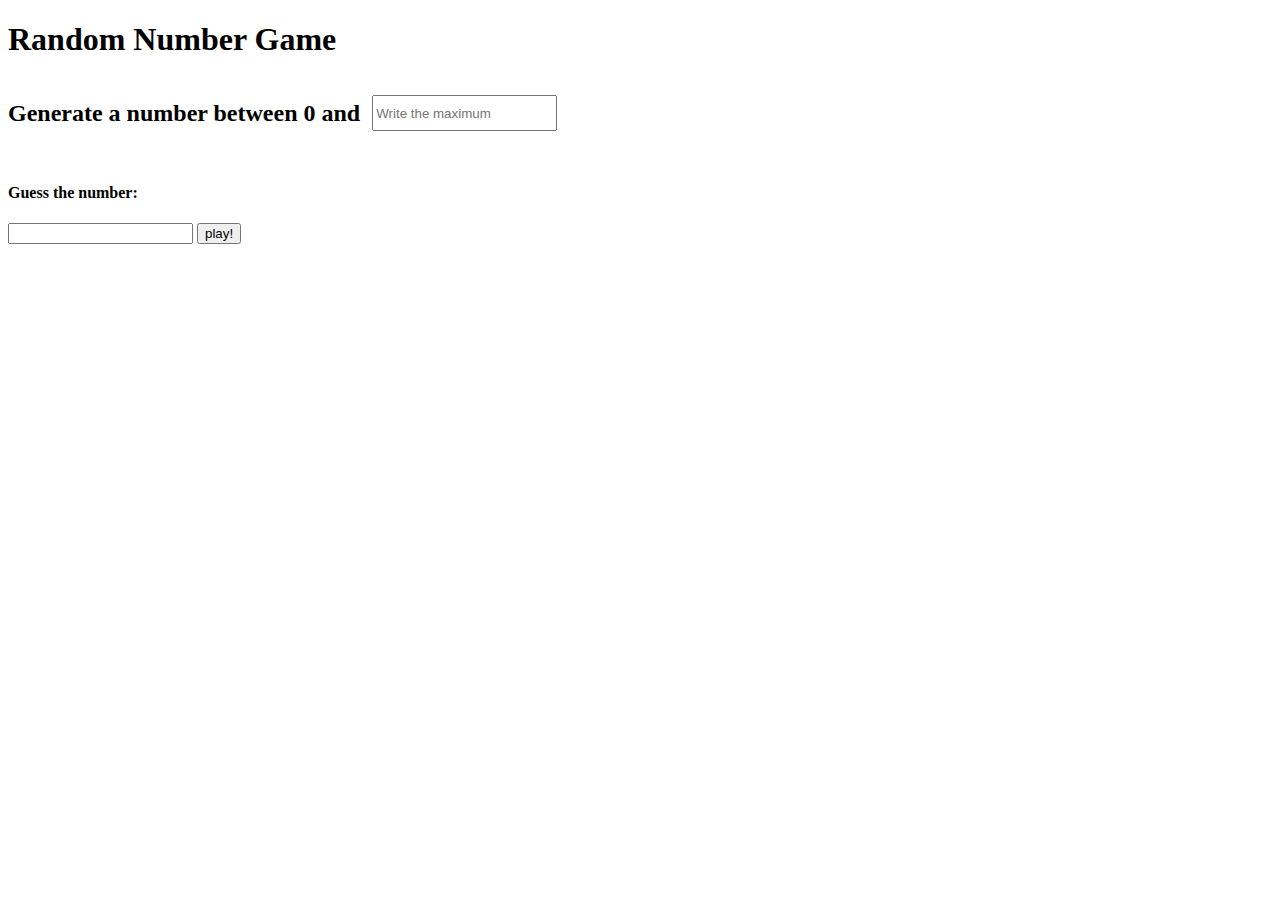
==== 숫자놀이/index.html @ 7ef055d5 "Create index.html" ====
<!DOCTYPE html>
<html lang="en">
<head>
  <meta charset="UTF-8" />
  <link rel="icon" type="image/svg+xml" href="/vite.svg" />
  <meta name="viewport" content="width=device-width, initial-scale=1.0" />
</head>
<body>
  <h1>Random Number Game</h1>
  <div style="display: flex; align-items: center">
  <h2>Generate a number between 0 and &nbsp; <span id ="maximum"></h2>
    <form id="generate-form">
      <input id="range" type="number" min="0" placeholder="Write the maximum" style="height: 30px" />
    </form>
  </div>
  <p style="display: flex; align-items: center">
  <h4> Guess the number:&nbsp;</h4>
    <form id="play-form">
      <input id ="number" type="number" min="0">
      <button>play!</button>
    </form>
  </p>
  <h4 id="choice"></h4>
  <h3 id="result"></h3>
  <script type="module" src="/main.js"></script>
</body>
</html>
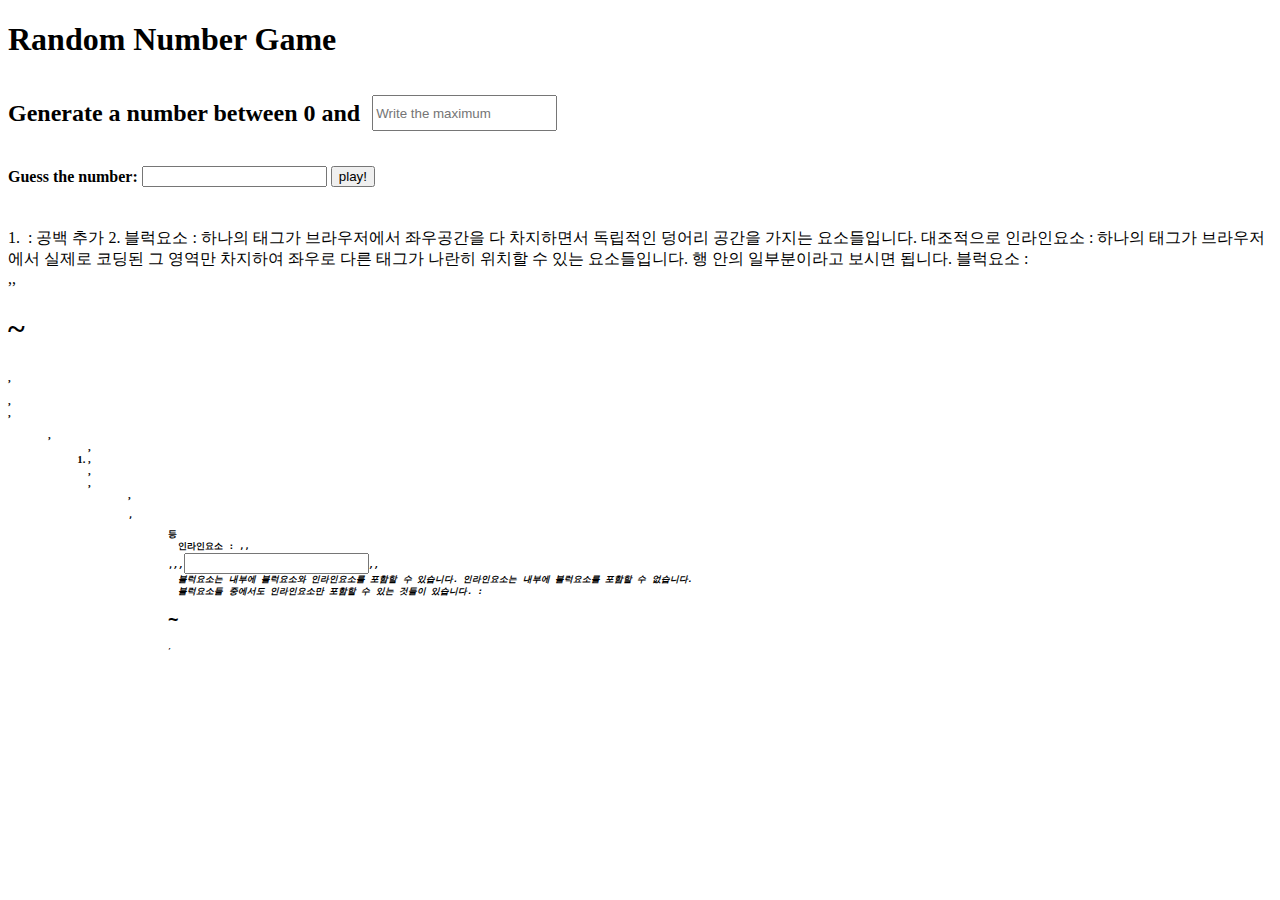
==== commit d5a38ed8: "Update index.html" ====
--- a/숫자놀이/index.html
+++ b/숫자놀이/index.html
@@ -8,20 +8,24 @@
 <body>
   <h1>Random Number Game</h1>
   <div style="display: flex; align-items: center">
-  <h2>Generate a number between 0 and &nbsp; <span id ="maximum"></h2>
+  <h2>Generate a number between 0 and &nbsp; <span id ="maximum"></span></h2>
     <form id="generate-form">
       <input id="range" type="number" min="0" placeholder="Write the maximum" style="height: 30px" />
     </form>
   </div>
-  <p style="display: flex; align-items: center">
+  <div style="display: flex; align-items: center">
   <h4> Guess the number:&nbsp;</h4>
     <form id="play-form">
       <input id ="number" type="number" min="0">
       <button>play!</button>
     </form>
-  </p>
+  </div>
   <h4 id="choice"></h4>
-  <h3 id="result"></h3>
-  <script type="module" src="/main.js"></script>
-</body>
-</html>
+
+  1. &nbsp: 공백 추가
+  2. 블럭요소 : 하나의 태그가 브라우저에서 좌우공간을 다 차지하면서 독립적인 덩어리 공간을 가지는 요소들입니다. 
+  대조적으로 인라인요소 : 하나의 태그가 브라우저에서 실제로 코딩된 그 영역만 차지하여 좌우로 다른 태그가 나란히 위치할 수 있는 요소들입니다. 행 안의 일부분이라고 보시면 됩니다.
+  블럭요소 : <div>,<table>,<h1>~<h6>,<p>,<form>,<ul>,<ol>,<li>,<dl>,<dt>,<dd>,<pre>,<blockquote>등
+  인라인요소 : <span>,<a>,<br>,<em>,<strong>,<input>,<label>,<img>
+  블럭요소는 내부에 블럭요소와 인라인요소를 포함할 수 있습니다. 인라인요소는 내부에 블럭요소를 포함할 수 없습니다.
+  블럭요소들 중에서도 인라인요소만 포함할 수 있는 것들이 있습니다. : <h1>~<h6>,<p>
